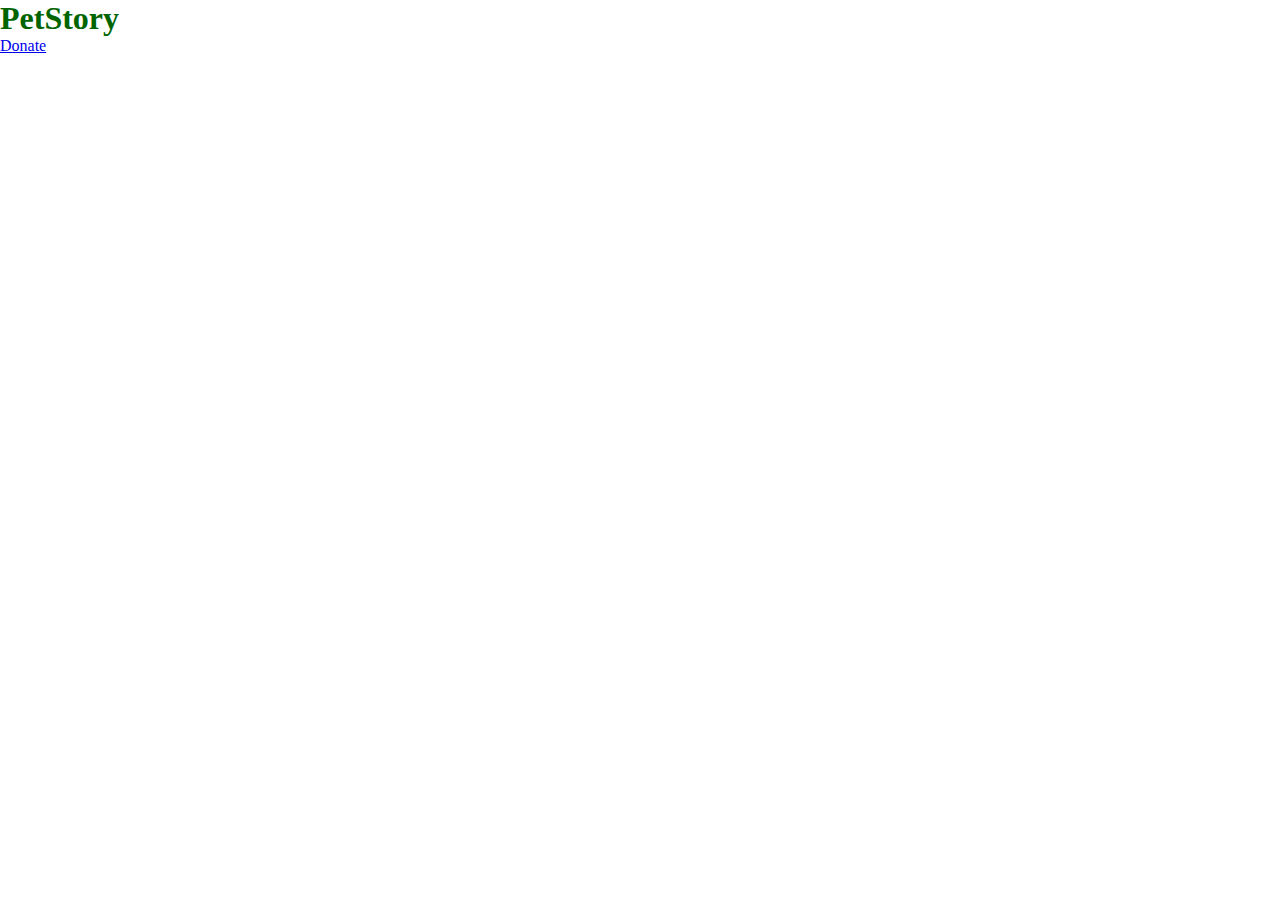
==== pages/main/index.html @ 2d756ace "init: start Online-zoo project" ====
<!DOCTYPE html>
<html lang="en">
<head>
  <meta charset="UTF-8">
  <meta http-equiv="X-UA-Compatible" content="IE=edge">
  <meta name="viewport" content="width=device-width, initial-scale=1.0">
  <title>PetStory</title>
  <link rel="stylesheet" href="styles.css">
</head>
<body>
  <h1>PetStory</h1>
  <a href="../donate/index.html">Donate</a>
</body>
</html>
---- pages/main/styles.css ----
* {
  margin: 0;
  padding: 0;
}

h1 {
  color: darkgreen;
}/*# sourceMappingURL=styles.css.map */
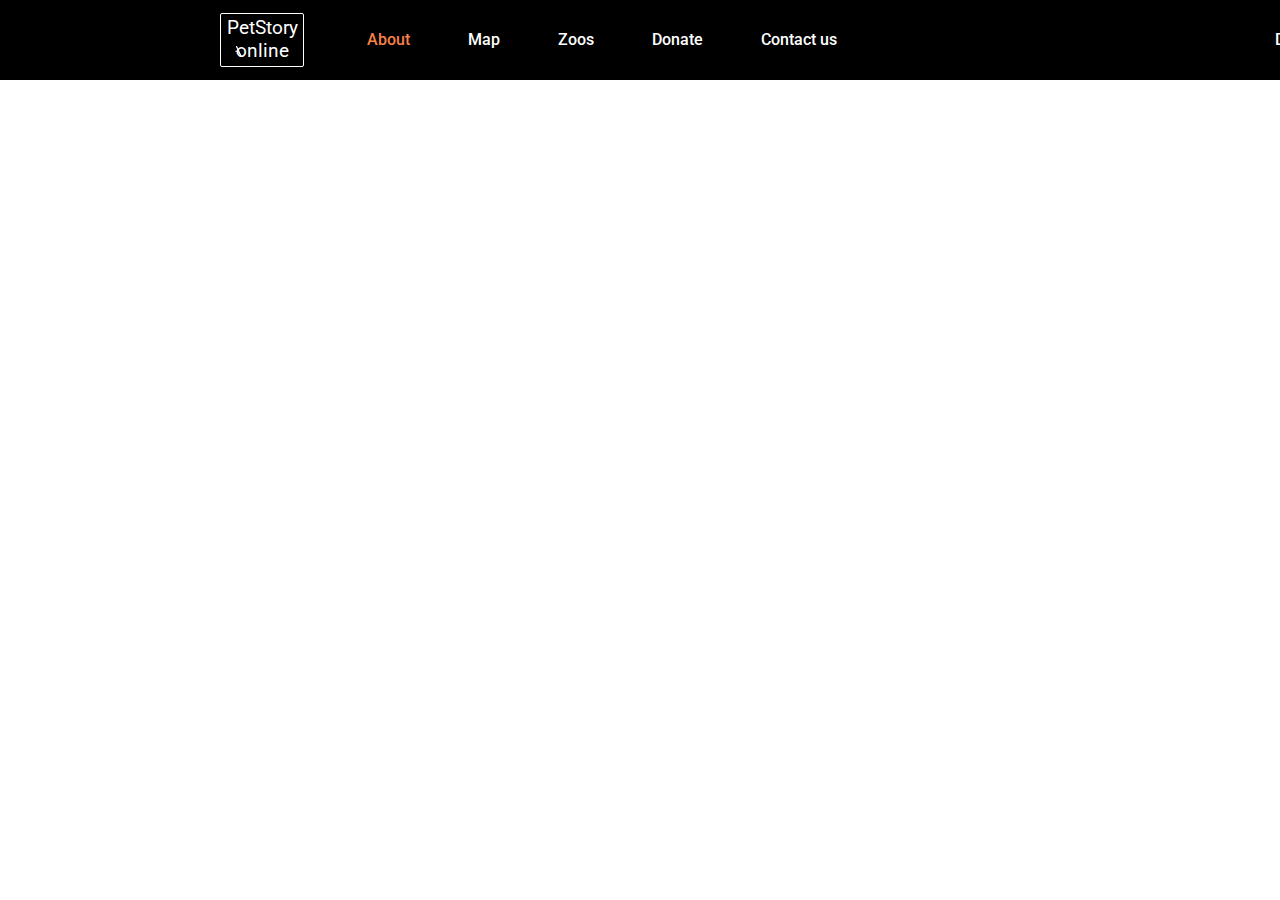
==== commit 94220579: "Merge pull request #1 from AlexK547/main" ====
--- a/pages/main/index.html
+++ b/pages/main/index.html
@@ -5,10 +5,42 @@
   <meta http-equiv="X-UA-Compatible" content="IE=edge">
   <meta name="viewport" content="width=device-width, initial-scale=1.0">
   <title>PetStory</title>
+  <link rel="preconnect" href="https://fonts.googleapis.com">
+  <link rel="preconnect" href="https://fonts.gstatic.com" crossorigin>
+  <link href="https://fonts.googleapis.com/css2?family=Roboto:wght@400;500;700&display=swap" rel="stylesheet">
   <link rel="stylesheet" href="styles.css">
 </head>
 <body>
-  <h1>PetStory</h1>
-  <a href="../donate/index.html">Donate</a>
+  <header class="container">
+    <div class="header">
+      <div class="logo-nav">
+        <div class="logo">
+          <h1 class="logo__title">
+            PetStory
+            <br>
+            <img src="../../assets/img/svg/logo.svg" alt="logo" class="logo__img">
+            online
+          </h1>
+        </div>
+        <div class="navigation">
+          <nav>
+            <ul class="navigation__items">
+              <li><a href="#" class="navigation__item navigation__item_active">About</a></li>
+              <li><a href="#" class="navigation__item">Map</a></li>
+              <li><a href="#" class="navigation__item">Zoos</a></li>
+              <li><a href="#" class="navigation__item">Donate</a></li>
+              <li><a href="#" class="navigation__item">Contact us</a></li>
+            </ul>
+          </nav>
+        </div>
+      </div>
+      <a href="https://www.figma.com/file/jfEFwkXVj1WRq7sUHDr8os/PetStory-online" class="designer">Designed by ©</a>
+    </div>
+
+  </header>
+
+  <main></main>
+
+  <footer></footer>
 </body>
 </html>--- a/pages/main/styles.css
+++ b/pages/main/styles.css
@@ -3,6 +3,84 @@
   padding: 0;
 }
 
-h1 {
-  color: darkgreen;
+li {
+  list-style-type: none;
+}
+
+a {
+  text-decoration: none;
+}
+
+.container {
+  width: 1600px;
+  margin: 0 auto;
+}
+
+header {
+  background: black;
+  height: 80px;
+}
+
+.header {
+  width: 1160px;
+  height: 100%;
+  margin: 0 auto;
+  display: flex;
+  justify-content: space-between;
+  align-items: center;
+}
+.header .logo-nav {
+  display: flex;
+  align-items: center;
+}
+.header .logo {
+  width: 82px;
+  height: 52px;
+  border: 1px solid #FFFFFF;
+  border-radius: 2px;
+  display: flex;
+  justify-content: center;
+  align-items: center;
+}
+.header .logo__title {
+  font-family: "Roboto";
+  font-style: normal;
+  font-weight: 400;
+  font-size: 19px;
+  line-height: 120%;
+  color: #FFFFFF;
+  text-align: center;
+}
+.header .logo__img {
+  width: 7px;
+  height: 21px;
+  margin-right: -11px;
+  margin-bottom: -5px;
+}
+.header .navigation {
+  margin-left: 63px;
+}
+.header .navigation__items {
+  display: flex;
+  -moz-column-gap: 58px;
+       column-gap: 58px;
+}
+.header .navigation__item {
+  font-family: "Roboto";
+  font-style: normal;
+  font-weight: 500;
+  font-size: 16px;
+  line-height: 140%;
+  color: #FFFFFF;
+}
+.header .navigation__item_active {
+  color: #F9804B;
+}
+.header .designer {
+  font-family: "Roboto";
+  font-style: normal;
+  font-weight: 500;
+  font-size: 16px;
+  line-height: 140%;
+  color: #FFFFFF;
 }/*# sourceMappingURL=styles.css.map */